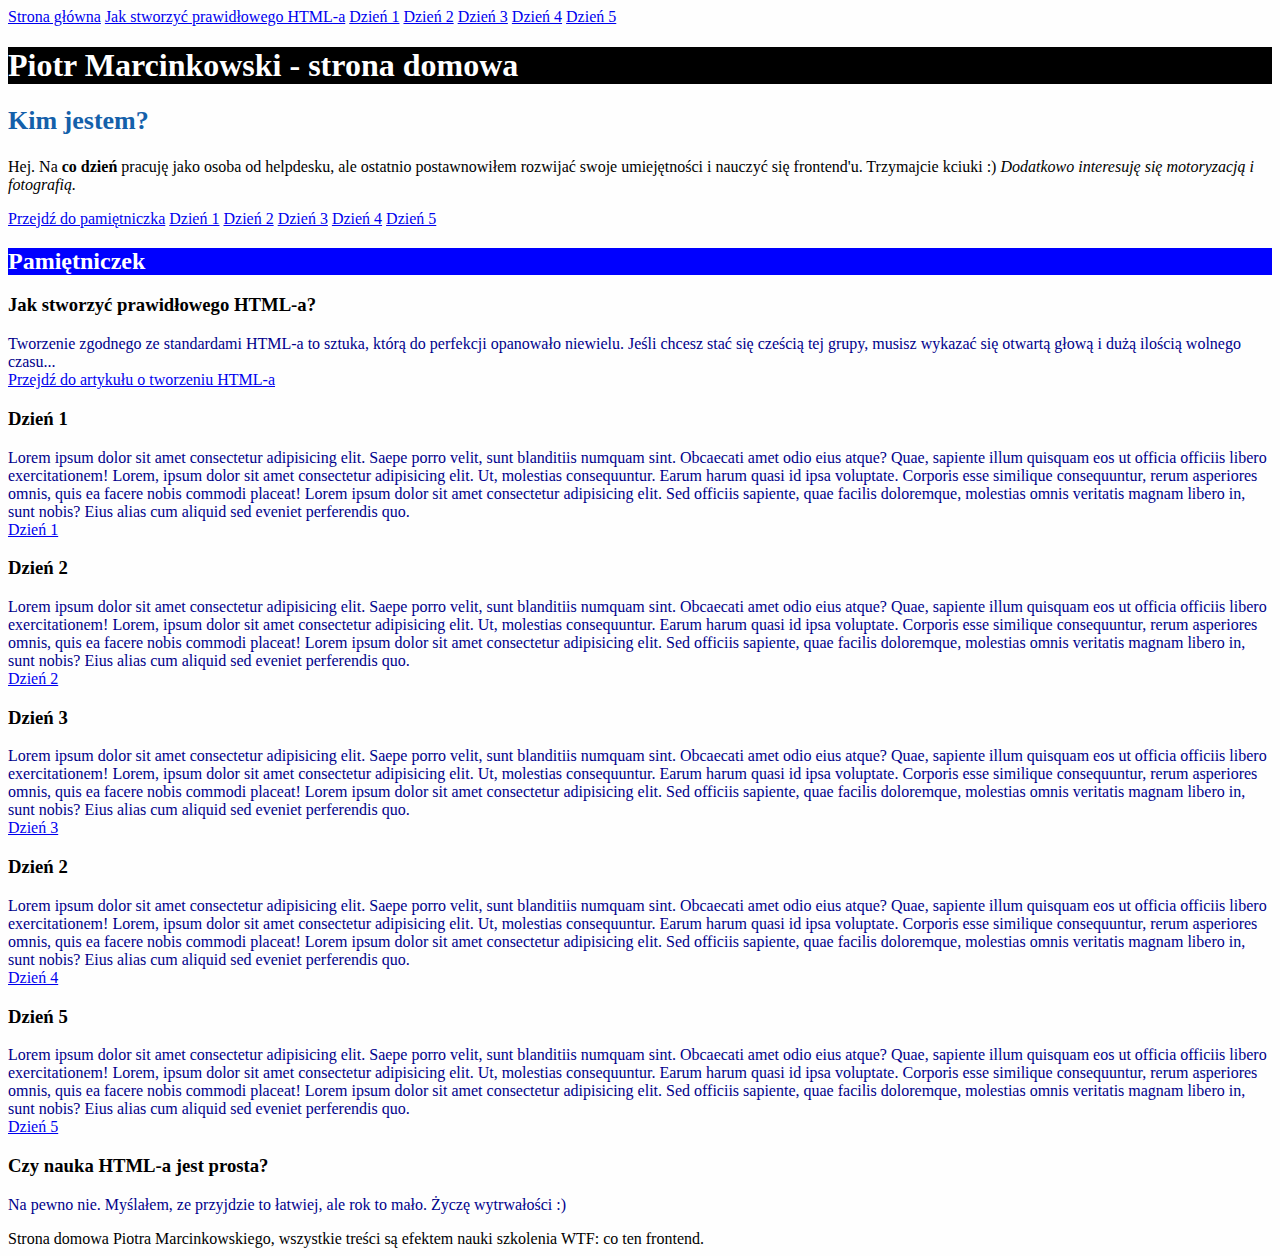
==== index.html @ f9fc38a8 "initial commit" ====
<!DOCTYPE html>
<html lang="pl">

<head>
	<meta charset="UTF-8">
	<meta name="viewport" content="width=device-width, initial-scale=1.0">
	<meta http-equiv="X-UA-Compatible" content="ie=edge">
	<title>Document</title>
	<link href="style.css" rel="stylesheet" type="text/css">

</head>


<body>
	<header>
		<a href="index.html"> Strona główna</a>
		<a href="podstrona.html">Jak stworzyć prawidłowego HTML-a</a>
		<a href="podstrona1.html">Dzień 1</a>
		<a href="podstrona2.html">Dzień 2</a>
		<a href="podstrona3.html">Dzień 3</a>
		<a href="podstrona4.html">Dzień 4</a>
		<a href="podstrona5.html">Dzień 5</a>
	</header>
	<main>
		<header>
			<h1 class="mainHeader">
				Piotr Marcinkowski - strona domowa
			</h1>
		</header>
		<section>
			<h2 class="sectionHeader">Kim jestem?</h2>
			<p>Hej. Na <b>co dzień</b> pracuję jako osoba od helpdesku, ale ostatnio postawnowiłem rozwijać swoje
				umiejętności
				i nauczyć się frontend'u. Trzymajcie kciuki :) <i>Dodatkowo interesuję się motoryzacją i fotografią.</i>
			</p>
			<a href="#pamietniczek">Przejdź do pamiętniczka</a>
			<a href="#dzień1">Dzień 1</a>
			<a href="#dzień2">Dzień 2</a>
			<a href="#dzień3">Dzień 3</a>
			<a href="#dzień4">Dzień 4</a>
			<a href="#dzień5">Dzień 5</a>
		</section>

		<section id="pamietniczek">
			<h2 class="diaryHeader">Pamiętniczek</h2>
			
				<h3>Jak stworzyć prawidłowego HTML-a?</h3>
				<p class="paragraph">Tworzenie zgodnego ze standardami HTML-a to sztuka, którą do perfekcji opanowało niewielu. Jeśli
					chcesz stać się cześcią tej grupy, musisz wykazać się otwartą głową i dużą ilością wolnego
					czasu...<br>
					<a href="podstrona.html">Przejdź do artykułu o tworzeniu HTML-a</a>
				</p>
			</section>
				<section id="dzień1">
					<h3>Dzień 1</h3>
					<p class="paragraph">Lorem ipsum dolor sit amet consectetur adipisicing elit. Saepe porro velit, sunt blanditiis
						numquam sint. Obcaecati amet odio eius atque? Quae, sapiente illum quisquam eos ut officia
						officiis libero exercitationem! Lorem, ipsum dolor sit amet consectetur adipisicing elit. Ut,
						molestias consequuntur. Earum harum quasi id ipsa voluptate. Corporis esse similique
						consequuntur, rerum asperiores omnis, quis ea facere nobis commodi placeat! Lorem ipsum dolor
						sit amet consectetur adipisicing elit. Sed officiis sapiente, quae facilis doloremque, molestias
						omnis veritatis magnam libero in, sunt nobis? Eius alias cum aliquid sed eveniet perferendis
						quo.<br>
						<a href="podstrona1.html">Dzień 1</a>
					</p>
				</section>
					<section id="dzień2">
						<h3>Dzień 2</h3>
						<p class="paragraph">Lorem ipsum dolor sit amet consectetur adipisicing elit. Saepe porro velit, sunt
								blanditiis
								numquam sint. Obcaecati amet odio eius atque? Quae, sapiente illum quisquam eos ut
								officia
								officiis libero exercitationem! Lorem, ipsum dolor sit amet consectetur adipisicing
								elit. Ut, molestias consequuntur. Earum harum quasi id ipsa voluptate. Corporis esse
								similique consequuntur, rerum asperiores omnis, quis ea facere nobis commodi placeat!
								Lorem ipsum dolor sit amet consectetur adipisicing elit. Sed officiis sapiente, quae
								facilis doloremque, molestias omnis veritatis magnam libero in, sunt nobis? Eius alias
								cum aliquid sed eveniet perferendis quo.<br>
								<a href="podstrona2.html">Dzień 2</a>
							</p>
						</section>

						<section id="dzień3">
							<h3>Dzień 3</h3>
					
								<p class="paragraph">Lorem ipsum dolor sit amet consectetur adipisicing elit. Saepe porro velit, sunt
									blanditiis
									numquam sint. Obcaecati amet odio eius atque? Quae, sapiente illum quisquam eos ut
									officia
									officiis libero exercitationem! Lorem, ipsum dolor sit amet consectetur adipisicing
									elit. Ut, molestias consequuntur. Earum harum quasi id ipsa voluptate. Corporis esse
									similique consequuntur, rerum asperiores omnis, quis ea facere nobis commodi
									placeat! Lorem ipsum dolor sit amet consectetur adipisicing elit. Sed officiis
									sapiente, quae facilis doloremque, molestias omnis veritatis magnam libero in, sunt
									nobis? Eius alias cum aliquid sed eveniet perferendis quo.<br>
									<a href="podstrona3.html">Dzień 3</a>
								</p>
							</section>


							<section id="dzień4">
								<h3>Dzień 2</h3>
								
									<p class="paragraph">Lorem ipsum dolor sit amet consectetur adipisicing elit. Saepe porro velit, sunt
										blanditiis
										numquam sint. Obcaecati amet odio eius atque? Quae, sapiente illum quisquam eos
										ut officia
										officiis libero exercitationem! Lorem, ipsum dolor sit amet consectetur
										adipisicing elit. Ut, molestias consequuntur. Earum harum quasi id ipsa
										voluptate. Corporis esse similique consequuntur, rerum asperiores omnis, quis ea
										facere nobis commodi placeat! Lorem ipsum dolor sit amet consectetur adipisicing
										elit. Sed officiis sapiente, quae facilis doloremque, molestias omnis veritatis
										magnam libero in, sunt nobis? Eius alias cum aliquid sed eveniet perferendis
										quo.<br>
										<a href="podstrona4.html">Dzień 4</a>
									</p>
								</section>


								<section id="dzień5">
									<h3>Dzień 5</h3>
									
										<p class="paragraph">Lorem ipsum dolor sit amet consectetur adipisicing elit. Saepe porro velit,
											sunt blanditiis
											numquam sint. Obcaecati amet odio eius atque? Quae, sapiente illum quisquam
											eos ut officia
											officiis libero exercitationem! Lorem, ipsum dolor sit amet consectetur
											adipisicing elit. Ut, molestias consequuntur. Earum harum quasi id ipsa
											voluptate. Corporis esse similique consequuntur, rerum asperiores omnis,
											quis ea facere nobis commodi placeat! Lorem ipsum dolor sit amet consectetur
											adipisicing elit. Sed officiis sapiente, quae facilis doloremque, molestias
											omnis veritatis magnam libero in, sunt nobis? Eius alias cum aliquid sed
											eveniet perferendis quo.<br>
											<a href="podstrona5.html">Dzień 5</a>
										</p>
									</section>

									<section>
										<h3>Czy nauka HTML-a jest prosta?</h3>
										<p class="paragraph">Na pewno nie. Myślałem, ze przyjdzie to łatwiej, ale rok to
											mało. Życzę
											wytrwałości :)</p>
									</section>
								
							

	</main>
	<footer>
		Strona domowa Piotra Marcinkowskiego, wszystkie treści są efektem nauki szkolenia WTF: co ten frontend.
	</footer>
	<script src="main.js">
	</script>
</body>

</html>
---- style.css ----
body {
    background: #fefefe;
}

.mainHeader {
    color: white;
    background: black;
}

.sectionHeader {
    color: #1460AA;
    font-size: 26px;
}

.diaryHeader {
    color: white;
    background: blue;
}

.paragraph {
    color: darkblue;
}

.dayMonday {
    color: #8b8b8b;
}

.dayTuesday {
    color: #004200;
}

.dayWednesday {
    color: #807f7f;
}

.dayThursday {
    color: #ff9100;
}

.dayFriday {
    color: #700101;
}

.dayHtml {
    color: #020286;
}
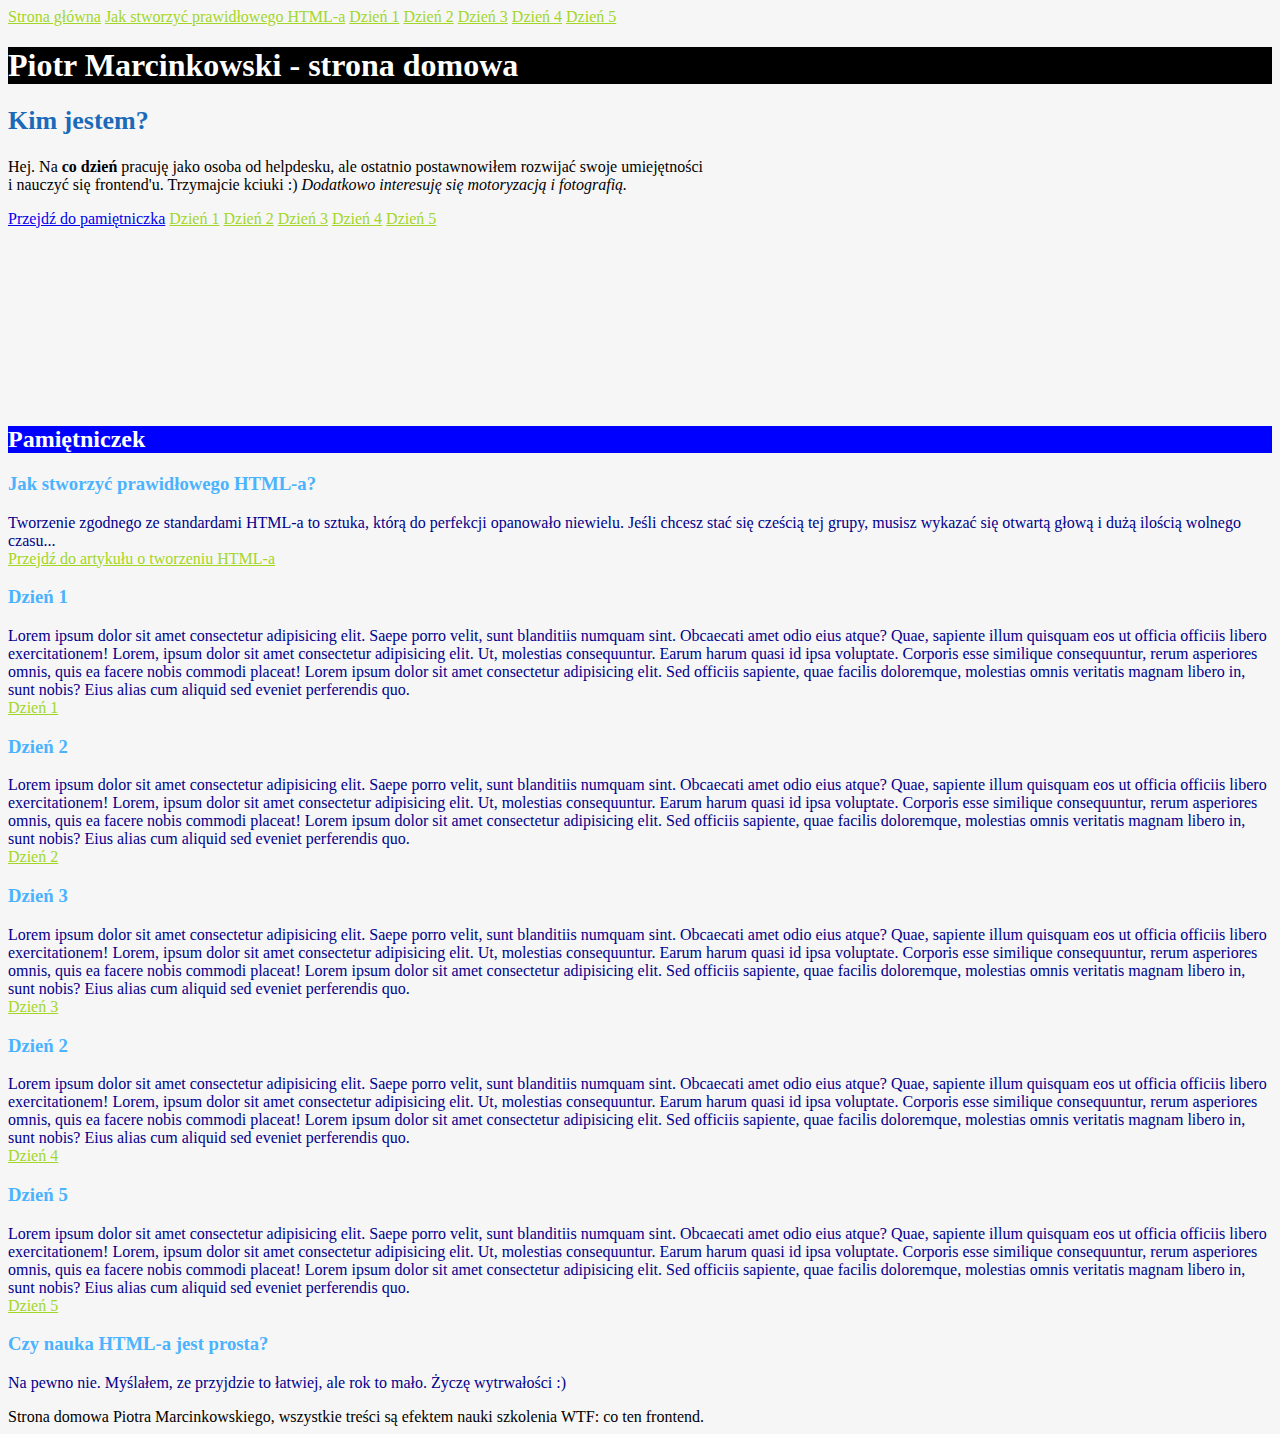
==== commit dd1b6f31: "tydzień IV: życie w pudełku" ====
--- a/index.html
+++ b/index.html
@@ -13,13 +13,13 @@
 
 <body>
 	<header>
-		<a href="index.html"> Strona główna</a>
-		<a href="podstrona.html">Jak stworzyć prawidłowego HTML-a</a>
-		<a href="podstrona1.html">Dzień 1</a>
-		<a href="podstrona2.html">Dzień 2</a>
-		<a href="podstrona3.html">Dzień 3</a>
-		<a href="podstrona4.html">Dzień 4</a>
-		<a href="podstrona5.html">Dzień 5</a>
+		<a class="link" href="index.html"> Strona główna</a>
+		<a class="link" href="podstrona.html">Jak stworzyć prawidłowego HTML-a</a>
+		<a class="link" href="podstrona1.html">Dzień 1</a>
+		<a class="link" href="podstrona2.html">Dzień 2</a>
+		<a class="link" href="podstrona3.html">Dzień 3</a>
+		<a class="link" href="podstrona4.html">Dzień 4</a>
+		<a class="link" href="podstrona5.html">Dzień 5</a>
 	</header>
 	<main>
 		<header>
@@ -27,122 +27,124 @@
 				Piotr Marcinkowski - strona domowa
 			</h1>
 		</header>
-		<section>
+		<section class="about">
 			<h2 class="sectionHeader">Kim jestem?</h2>
 			<p>Hej. Na <b>co dzień</b> pracuję jako osoba od helpdesku, ale ostatnio postawnowiłem rozwijać swoje
 				umiejętności
 				i nauczyć się frontend'u. Trzymajcie kciuki :) <i>Dodatkowo interesuję się motoryzacją i fotografią.</i>
 			</p>
 			<a href="#pamietniczek">Przejdź do pamiętniczka</a>
-			<a href="#dzień1">Dzień 1</a>
-			<a href="#dzień2">Dzień 2</a>
-			<a href="#dzień3">Dzień 3</a>
-			<a href="#dzień4">Dzień 4</a>
-			<a href="#dzień5">Dzień 5</a>
+			<a class="link" href="#dzień1">Dzień 1</a>
+			<a class="link" href="#dzień2">Dzień 2</a>
+			<a class="link" href="#dzień3">Dzień 3</a>
+			<a class="link" href="#dzień4">Dzień 4</a>
+			<a class="link" href="#dzień5">Dzień 5</a>
 		</section>
 
 		<section id="pamietniczek">
 			<h2 class="diaryHeader">Pamiętniczek</h2>
-			
-				<h3>Jak stworzyć prawidłowego HTML-a?</h3>
-				<p class="paragraph">Tworzenie zgodnego ze standardami HTML-a to sztuka, którą do perfekcji opanowało niewielu. Jeśli
-					chcesz stać się cześcią tej grupy, musisz wykazać się otwartą głową i dużą ilością wolnego
-					czasu...<br>
-					<a href="podstrona.html">Przejdź do artykułu o tworzeniu HTML-a</a>
-				</p>
-			</section>
-				<section id="dzień1">
-					<h3>Dzień 1</h3>
-					<p class="paragraph">Lorem ipsum dolor sit amet consectetur adipisicing elit. Saepe porro velit, sunt blanditiis
-						numquam sint. Obcaecati amet odio eius atque? Quae, sapiente illum quisquam eos ut officia
-						officiis libero exercitationem! Lorem, ipsum dolor sit amet consectetur adipisicing elit. Ut,
-						molestias consequuntur. Earum harum quasi id ipsa voluptate. Corporis esse similique
-						consequuntur, rerum asperiores omnis, quis ea facere nobis commodi placeat! Lorem ipsum dolor
-						sit amet consectetur adipisicing elit. Sed officiis sapiente, quae facilis doloremque, molestias
-						omnis veritatis magnam libero in, sunt nobis? Eius alias cum aliquid sed eveniet perferendis
-						quo.<br>
-						<a href="podstrona1.html">Dzień 1</a>
-					</p>
-				</section>
-					<section id="dzień2">
-						<h3>Dzień 2</h3>
-						<p class="paragraph">Lorem ipsum dolor sit amet consectetur adipisicing elit. Saepe porro velit, sunt
-								blanditiis
-								numquam sint. Obcaecati amet odio eius atque? Quae, sapiente illum quisquam eos ut
-								officia
-								officiis libero exercitationem! Lorem, ipsum dolor sit amet consectetur adipisicing
-								elit. Ut, molestias consequuntur. Earum harum quasi id ipsa voluptate. Corporis esse
-								similique consequuntur, rerum asperiores omnis, quis ea facere nobis commodi placeat!
-								Lorem ipsum dolor sit amet consectetur adipisicing elit. Sed officiis sapiente, quae
-								facilis doloremque, molestias omnis veritatis magnam libero in, sunt nobis? Eius alias
-								cum aliquid sed eveniet perferendis quo.<br>
-								<a href="podstrona2.html">Dzień 2</a>
-							</p>
-						</section>
 
-						<section id="dzień3">
-							<h3>Dzień 3</h3>
-					
-								<p class="paragraph">Lorem ipsum dolor sit amet consectetur adipisicing elit. Saepe porro velit, sunt
-									blanditiis
-									numquam sint. Obcaecati amet odio eius atque? Quae, sapiente illum quisquam eos ut
-									officia
-									officiis libero exercitationem! Lorem, ipsum dolor sit amet consectetur adipisicing
-									elit. Ut, molestias consequuntur. Earum harum quasi id ipsa voluptate. Corporis esse
-									similique consequuntur, rerum asperiores omnis, quis ea facere nobis commodi
-									placeat! Lorem ipsum dolor sit amet consectetur adipisicing elit. Sed officiis
-									sapiente, quae facilis doloremque, molestias omnis veritatis magnam libero in, sunt
-									nobis? Eius alias cum aliquid sed eveniet perferendis quo.<br>
-									<a href="podstrona3.html">Dzień 3</a>
-								</p>
-							</section>
+			<h3 class="thirdHeader">Jak stworzyć prawidłowego HTML-a?</h3>
+			<p class="paragraph">Tworzenie zgodnego ze standardami HTML-a to sztuka, którą do perfekcji opanowało
+				niewielu. Jeśli
+				chcesz stać się cześcią tej grupy, musisz wykazać się otwartą głową i dużą ilością wolnego
+				czasu...<br>
+				<a class="link" href="podstrona.html">Przejdź do artykułu o tworzeniu HTML-a</a>
+			</p>
+		</section>
+		<section id="dzień1">
+			<h3 class="thirdHeader">Dzień 1</h3>
+			<p class="paragraph">Lorem ipsum dolor sit amet consectetur adipisicing elit. Saepe porro velit, sunt
+				blanditiis
+				numquam sint. Obcaecati amet odio eius atque? Quae, sapiente illum quisquam eos ut officia
+				officiis libero exercitationem! Lorem, ipsum dolor sit amet consectetur adipisicing elit. Ut,
+				molestias consequuntur. Earum harum quasi id ipsa voluptate. Corporis esse similique
+				consequuntur, rerum asperiores omnis, quis ea facere nobis commodi placeat! Lorem ipsum dolor
+				sit amet consectetur adipisicing elit. Sed officiis sapiente, quae facilis doloremque, molestias
+				omnis veritatis magnam libero in, sunt nobis? Eius alias cum aliquid sed eveniet perferendis
+				quo.<br>
+				<a class="link" href="podstrona1.html">Dzień 1</a>
+			</p>
+		</section>
+		<section id="dzień2">
+			<h3 class="thirdHeader">Dzień 2</h3>
+			<p class="paragraph">Lorem ipsum dolor sit amet consectetur adipisicing elit. Saepe porro velit, sunt
+				blanditiis
+				numquam sint. Obcaecati amet odio eius atque? Quae, sapiente illum quisquam eos ut
+				officia
+				officiis libero exercitationem! Lorem, ipsum dolor sit amet consectetur adipisicing
+				elit. Ut, molestias consequuntur. Earum harum quasi id ipsa voluptate. Corporis esse
+				similique consequuntur, rerum asperiores omnis, quis ea facere nobis commodi placeat!
+				Lorem ipsum dolor sit amet consectetur adipisicing elit. Sed officiis sapiente, quae
+				facilis doloremque, molestias omnis veritatis magnam libero in, sunt nobis? Eius alias
+				cum aliquid sed eveniet perferendis quo.<br>
+				<a class="link" href="podstrona2.html">Dzień 2</a>
+			</p>
+		</section>
+
+		<section id="dzień3">
+			<h3 class="thirdHeader">Dzień 3</h3>
+
+			<p class="paragraph">Lorem ipsum dolor sit amet consectetur adipisicing elit. Saepe porro velit, sunt
+				blanditiis
+				numquam sint. Obcaecati amet odio eius atque? Quae, sapiente illum quisquam eos ut
+				officia
+				officiis libero exercitationem! Lorem, ipsum dolor sit amet consectetur adipisicing
+				elit. Ut, molestias consequuntur. Earum harum quasi id ipsa voluptate. Corporis esse
+				similique consequuntur, rerum asperiores omnis, quis ea facere nobis commodi
+				placeat! Lorem ipsum dolor sit amet consectetur adipisicing elit. Sed officiis
+				sapiente, quae facilis doloremque, molestias omnis veritatis magnam libero in, sunt
+				nobis? Eius alias cum aliquid sed eveniet perferendis quo.<br>
+				<a class="link" href="podstrona3.html">Dzień 3</a>
+			</p>
+		</section>
 
 
-							<section id="dzień4">
-								<h3>Dzień 2</h3>
-								
-									<p class="paragraph">Lorem ipsum dolor sit amet consectetur adipisicing elit. Saepe porro velit, sunt
-										blanditiis
-										numquam sint. Obcaecati amet odio eius atque? Quae, sapiente illum quisquam eos
-										ut officia
-										officiis libero exercitationem! Lorem, ipsum dolor sit amet consectetur
-										adipisicing elit. Ut, molestias consequuntur. Earum harum quasi id ipsa
-										voluptate. Corporis esse similique consequuntur, rerum asperiores omnis, quis ea
-										facere nobis commodi placeat! Lorem ipsum dolor sit amet consectetur adipisicing
-										elit. Sed officiis sapiente, quae facilis doloremque, molestias omnis veritatis
-										magnam libero in, sunt nobis? Eius alias cum aliquid sed eveniet perferendis
-										quo.<br>
-										<a href="podstrona4.html">Dzień 4</a>
-									</p>
-								</section>
+		<section id="dzień4">
+			<h3 class="thirdHeader">Dzień 2</h3>
+
+			<p class="paragraph">Lorem ipsum dolor sit amet consectetur adipisicing elit. Saepe porro velit, sunt
+				blanditiis
+				numquam sint. Obcaecati amet odio eius atque? Quae, sapiente illum quisquam eos
+				ut officia
+				officiis libero exercitationem! Lorem, ipsum dolor sit amet consectetur
+				adipisicing elit. Ut, molestias consequuntur. Earum harum quasi id ipsa
+				voluptate. Corporis esse similique consequuntur, rerum asperiores omnis, quis ea
+				facere nobis commodi placeat! Lorem ipsum dolor sit amet consectetur adipisicing
+				elit. Sed officiis sapiente, quae facilis doloremque, molestias omnis veritatis
+				magnam libero in, sunt nobis? Eius alias cum aliquid sed eveniet perferendis
+				quo.<br>
+				<a class="link" href="podstrona4.html">Dzień 4</a>
+			</p>
+		</section>
 
 
-								<section id="dzień5">
-									<h3>Dzień 5</h3>
-									
-										<p class="paragraph">Lorem ipsum dolor sit amet consectetur adipisicing elit. Saepe porro velit,
-											sunt blanditiis
-											numquam sint. Obcaecati amet odio eius atque? Quae, sapiente illum quisquam
-											eos ut officia
-											officiis libero exercitationem! Lorem, ipsum dolor sit amet consectetur
-											adipisicing elit. Ut, molestias consequuntur. Earum harum quasi id ipsa
-											voluptate. Corporis esse similique consequuntur, rerum asperiores omnis,
-											quis ea facere nobis commodi placeat! Lorem ipsum dolor sit amet consectetur
-											adipisicing elit. Sed officiis sapiente, quae facilis doloremque, molestias
-											omnis veritatis magnam libero in, sunt nobis? Eius alias cum aliquid sed
-											eveniet perferendis quo.<br>
-											<a href="podstrona5.html">Dzień 5</a>
-										</p>
-									</section>
+		<section id="dzień5">
+			<h3 class="thirdHeader">Dzień 5</h3>
 
-									<section>
-										<h3>Czy nauka HTML-a jest prosta?</h3>
-										<p class="paragraph">Na pewno nie. Myślałem, ze przyjdzie to łatwiej, ale rok to
-											mało. Życzę
-											wytrwałości :)</p>
-									</section>
-								
-							
+			<p class="paragraph">Lorem ipsum dolor sit amet consectetur adipisicing elit. Saepe porro velit,
+				sunt blanditiis
+				numquam sint. Obcaecati amet odio eius atque? Quae, sapiente illum quisquam
+				eos ut officia
+				officiis libero exercitationem! Lorem, ipsum dolor sit amet consectetur
+				adipisicing elit. Ut, molestias consequuntur. Earum harum quasi id ipsa
+				voluptate. Corporis esse similique consequuntur, rerum asperiores omnis,
+				quis ea facere nobis commodi placeat! Lorem ipsum dolor sit amet consectetur
+				adipisicing elit. Sed officiis sapiente, quae facilis doloremque, molestias
+				omnis veritatis magnam libero in, sunt nobis? Eius alias cum aliquid sed
+				eveniet perferendis quo.<br>
+				<a class="link" href="podstrona5.html">Dzień 5</a>
+			</p>
+		</section>
+
+		<section>
+			<h3 class="thirdHeader">Czy nauka HTML-a jest prosta?</h3>
+			<p class="paragraph">Na pewno nie. Myślałem, ze przyjdzie to łatwiej, ale rok to
+				mało. Życzę
+				wytrwałości :)</p>
+		</section>
+
+
 
 	</main>
 	<footer>
--- a/style.css
+++ b/style.css
@@ -1,5 +1,5 @@
 body {
-    background: #fefefe;
+    background: #f7f6f6;
 }
 
 .mainHeader {
@@ -8,8 +8,12 @@
 }
 
 .sectionHeader {
-    color: #1460AA;
+    color: #1b6ab9;
     font-size: 26px;
+}
+
+.thirdHeader {
+    color: #4BB3FD
 }
 
 .diaryHeader {
@@ -43,4 +47,13 @@
 
 .dayHtml {
     color: #020286;
+}
+
+.link {
+    color: #A2D729;
+}
+.about {
+    width: 100%;
+    max-width: 700px;
+    height: 300px;
 }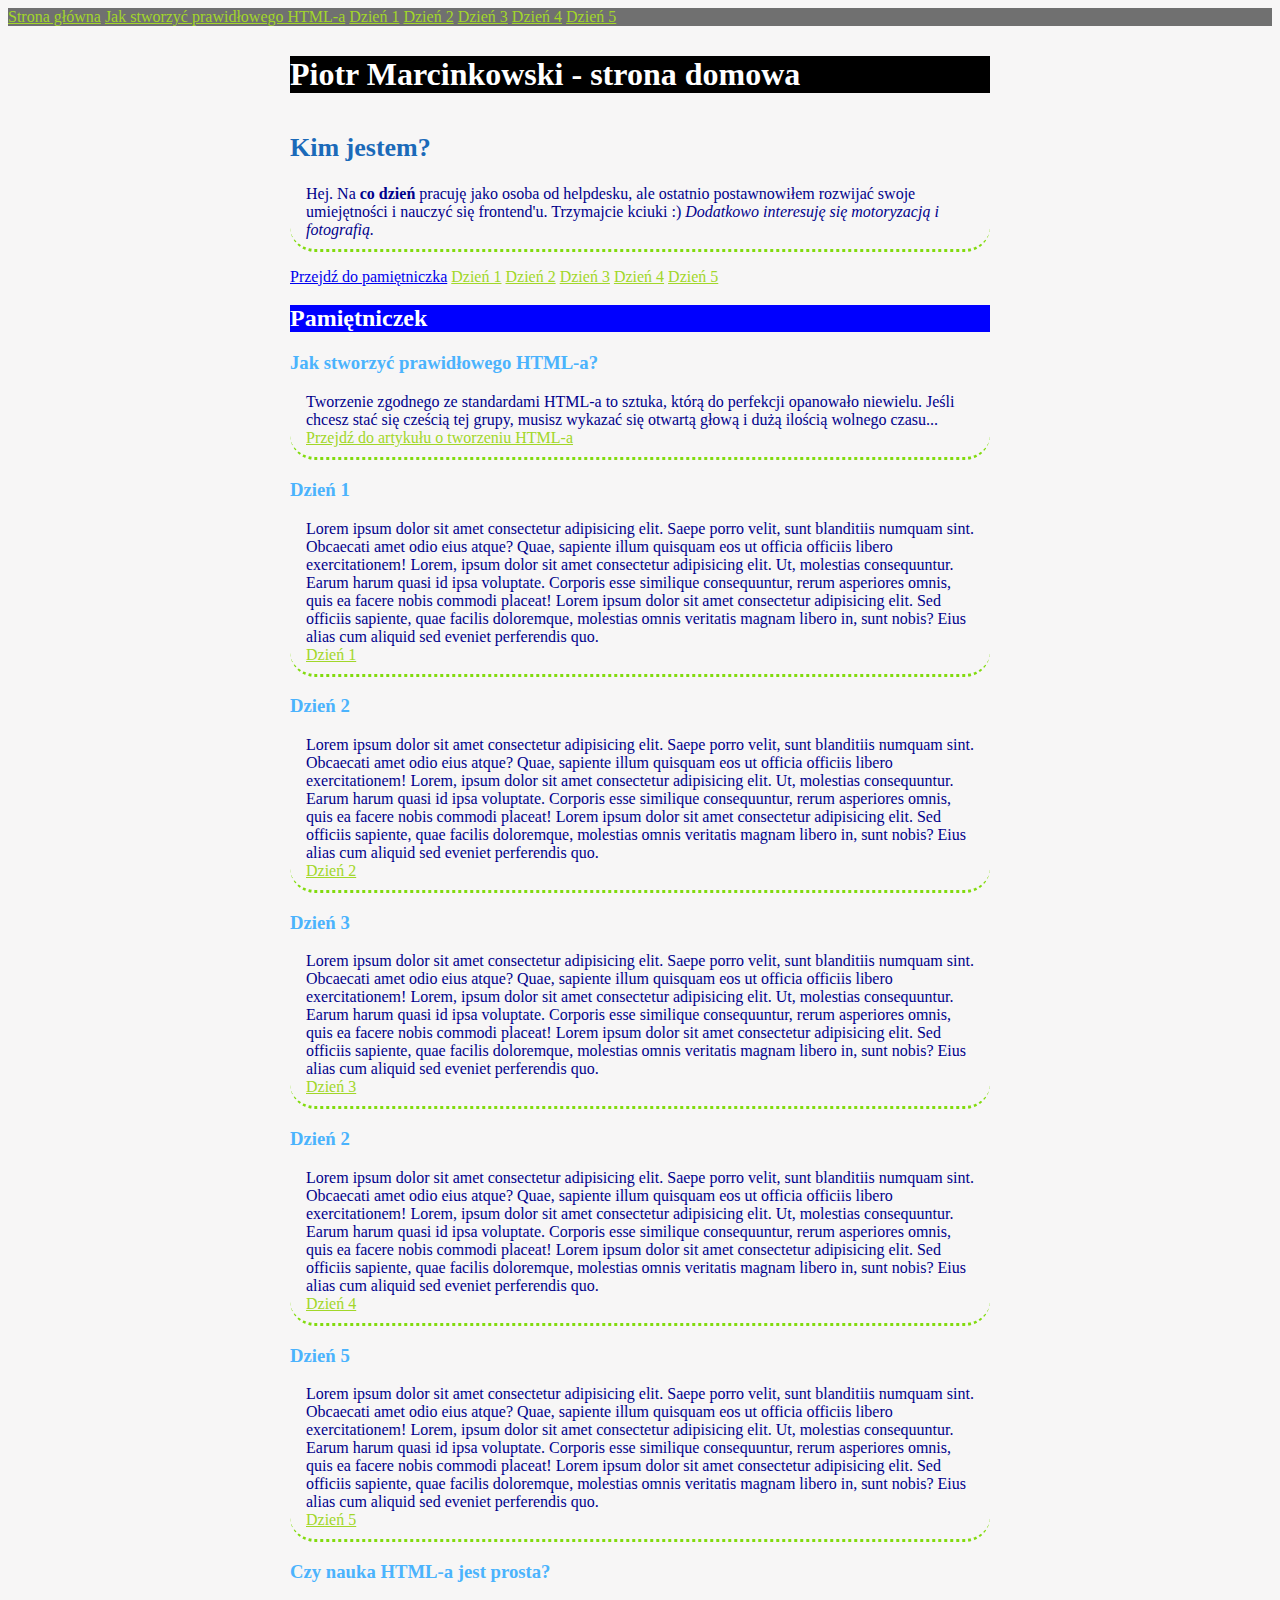
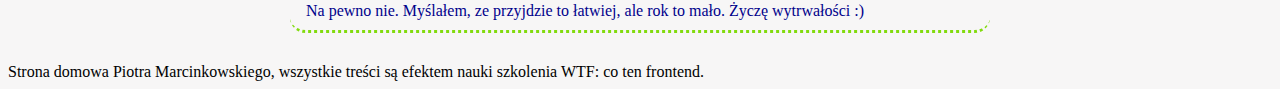
==== commit 33b17731: "tydzień IV: Życie w pudełku2" ====
--- a/index.html
+++ b/index.html
@@ -12,7 +12,7 @@
 
 
 <body>
-	<header>
+	<header class="topMenu">
 		<a class="link" href="index.html"> Strona główna</a>
 		<a class="link" href="podstrona.html">Jak stworzyć prawidłowego HTML-a</a>
 		<a class="link" href="podstrona1.html">Dzień 1</a>
@@ -21,7 +21,7 @@
 		<a class="link" href="podstrona4.html">Dzień 4</a>
 		<a class="link" href="podstrona5.html">Dzień 5</a>
 	</header>
-	<main>
+	<main class="main">
 		<header>
 			<h1 class="mainHeader">
 				Piotr Marcinkowski - strona domowa
@@ -29,7 +29,7 @@
 		</header>
 		<section class="about">
 			<h2 class="sectionHeader">Kim jestem?</h2>
-			<p>Hej. Na <b>co dzień</b> pracuję jako osoba od helpdesku, ale ostatnio postawnowiłem rozwijać swoje
+			<p class="paragraph">Hej. Na <b>co dzień</b> pracuję jako osoba od helpdesku, ale ostatnio postawnowiłem rozwijać swoje
 				umiejętności
 				i nauczyć się frontend'u. Trzymajcie kciuki :) <i>Dodatkowo interesuję się motoryzacją i fotografią.</i>
 			</p>
--- a/style.css
+++ b/style.css
@@ -2,9 +2,14 @@
     background: #f7f6f6;
 }
 
+.topMenu {
+    background: #707070;
+    color: black;
+}
 .mainHeader {
     color: white;
     background: black;
+    margin-bottom: 40px;
 }
 
 .sectionHeader {
@@ -23,6 +28,9 @@
 
 .paragraph {
     color: darkblue;
+    padding: 0 16px 10px 16px;
+    border-bottom: 3px dotted #82db0e;
+    border-radius: 25px;
 }
 
 .dayMonday {
@@ -53,7 +61,12 @@
     color: #A2D729;
 }
 .about {
+    
+}
+
+.main {
     width: 100%;
     max-width: 700px;
-    height: 300px;
+    height: 100%;
+    margin: 30px auto;
 }